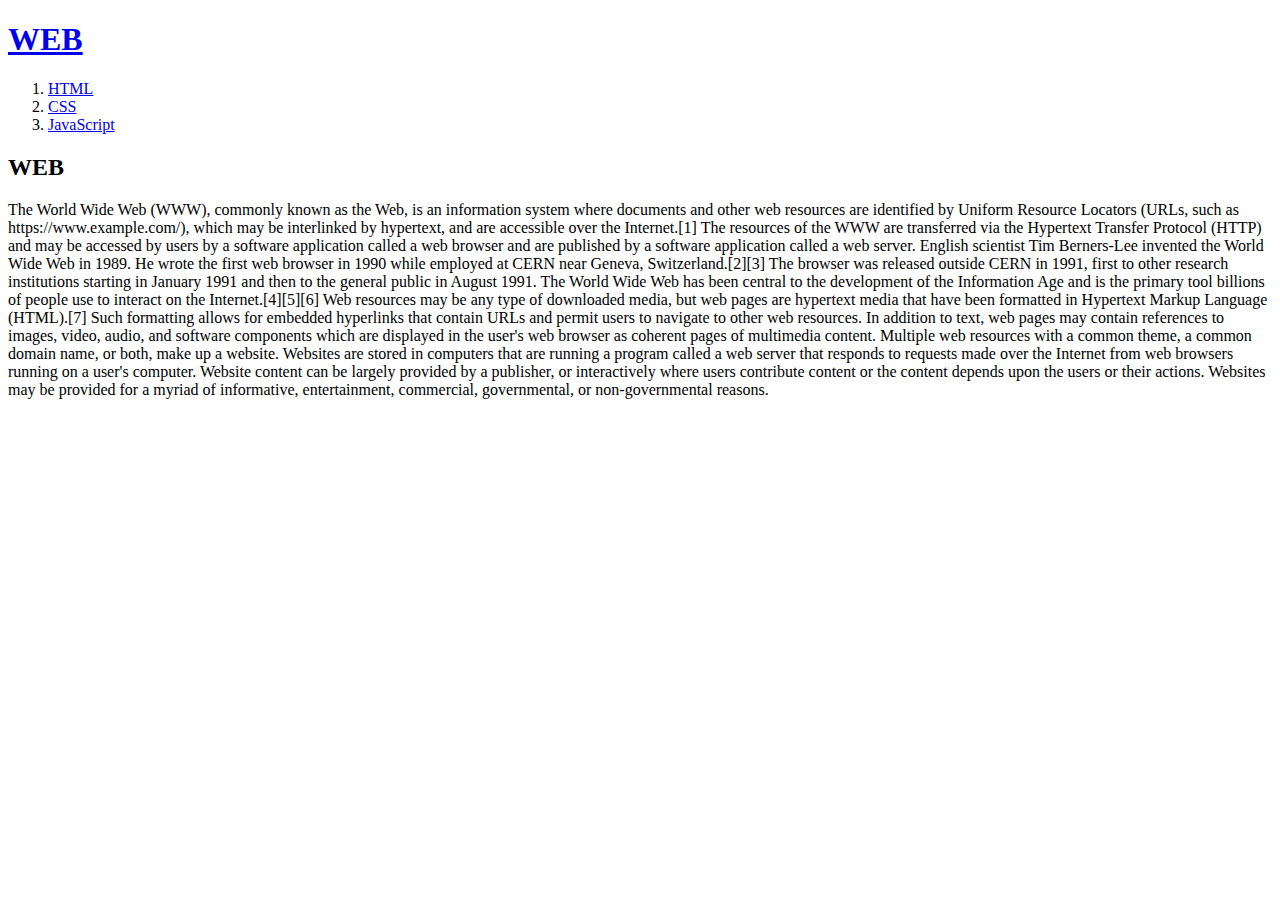
==== index.html @ 6f928b42 "first version" ====
<!DOCTYPE html>

<html>
<head>
<title>WEB1 - Welcome</title>
<meta charset="utf-8">
</head>
<body>
  <h1><a href ="index.html">WEB</a></h1>
<ol>
  <li><a href ="1.html">HTML</a></li>
  <li><a href ="2.html">CSS</a></li>
  <li><a href ="3.html">JavaScript</a></li>
</ol>
<h2>WEB</h2>
<p>The World Wide Web (WWW), commonly known as the Web, is an information system where documents and other web resources are identified by Uniform Resource Locators (URLs, such as https://www.example.com/), which may be interlinked by hypertext, and are accessible over the Internet.[1] The resources of the WWW are transferred via the Hypertext Transfer Protocol (HTTP) and may be accessed by users by a software application called a web browser and are published by a software application called a web server.

English scientist Tim Berners-Lee invented the World Wide Web in 1989. He wrote the first web browser in 1990 while employed at CERN near Geneva, Switzerland.[2][3] The browser was released outside CERN in 1991, first to other research institutions starting in January 1991 and then to the general public in August 1991. The World Wide Web has been central to the development of the Information Age and is the primary tool billions of people use to interact on the Internet.[4][5][6]

Web resources may be any type of downloaded media, but web pages are hypertext media that have been formatted in Hypertext Markup Language (HTML).[7] Such formatting allows for embedded hyperlinks that contain URLs and permit users to navigate to other web resources. In addition to text, web pages may contain references to images, video, audio, and software components which are displayed in the user's web browser as coherent pages of multimedia content.

Multiple web resources with a common theme, a common domain name, or both, make up a website. Websites are stored in computers that are running a program called a web server that responds to requests made over the Internet from web browsers running on a user's computer. Website content can be largely provided by a publisher, or interactively where users contribute content or the content depends upon the users or their actions. Websites may be provided for a myriad of informative, entertainment, commercial, governmental, or non-governmental reasons.

</p>

</body>
</html>
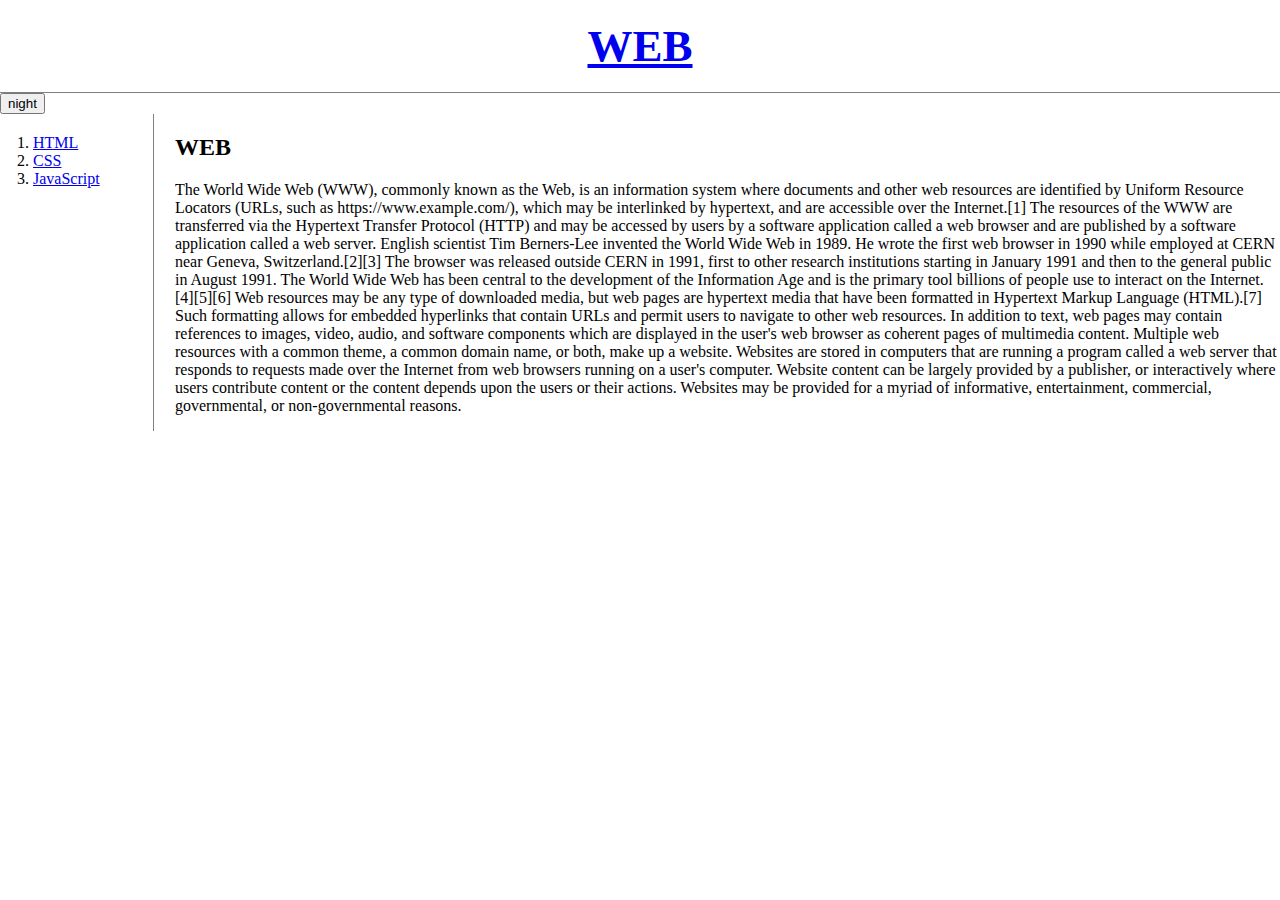
==== commit d6a7f0c7: "Add files via upload" ====
--- a/index.html
+++ b/index.html
@@ -2,26 +2,32 @@
 
 <html>
 <head>
-<title>WEB1 - Welcome</title>
-<meta charset="utf-8">
+    <title>HoJoon - Welcome i love you</title>
+    <meta charset="utf-8">
+    <link rel="stylesheet" href="style.css">
+    <script src="https://ajax.googleapis.com/ajax/libs/jquery/3.4.1/jquery.min.js"></script>
+    <script src="colors.js"></script>
+    <script src="colors.js"></script>
 </head>
 <body>
   <h1><a href ="index.html">WEB</a></h1>
-<ol>
-  <li><a href ="1.html">HTML</a></li>
-  <li><a href ="2.html">CSS</a></li>
-  <li><a href ="3.html">JavaScript</a></li>
-</ol>
-<h2>WEB</h2>
-<p>The World Wide Web (WWW), commonly known as the Web, is an information system where documents and other web resources are identified by Uniform Resource Locators (URLs, such as https://www.example.com/), which may be interlinked by hypertext, and are accessible over the Internet.[1] The resources of the WWW are transferred via the Hypertext Transfer Protocol (HTTP) and may be accessed by users by a software application called a web browser and are published by a software application called a web server.
-
-English scientist Tim Berners-Lee invented the World Wide Web in 1989. He wrote the first web browser in 1990 while employed at CERN near Geneva, Switzerland.[2][3] The browser was released outside CERN in 1991, first to other research institutions starting in January 1991 and then to the general public in August 1991. The World Wide Web has been central to the development of the Information Age and is the primary tool billions of people use to interact on the Internet.[4][5][6]
-
-Web resources may be any type of downloaded media, but web pages are hypertext media that have been formatted in Hypertext Markup Language (HTML).[7] Such formatting allows for embedded hyperlinks that contain URLs and permit users to navigate to other web resources. In addition to text, web pages may contain references to images, video, audio, and software components which are displayed in the user's web browser as coherent pages of multimedia content.
-
-Multiple web resources with a common theme, a common domain name, or both, make up a website. Websites are stored in computers that are running a program called a web server that responds to requests made over the Internet from web browsers running on a user's computer. Website content can be largely provided by a publisher, or interactively where users contribute content or the content depends upon the users or their actions. Websites may be provided for a myriad of informative, entertainment, commercial, governmental, or non-governmental reasons.
-
-</p>
-
+  <input type="button" value="night" onclick="
+    nightDayHandler(this);
+  ">
+      <div id= "grid">
+            <ol>
+                  <li><a href ="1.html">HTML</a></li>
+                  <li><a href ="2.html">CSS</a></li>
+                  <li><a href ="3.html">JavaScript</a></li>
+            </ol>
+            <div id="article">
+                  <h2>WEB</h2>
+                  <p>The World Wide Web (WWW), commonly known as the Web, is an information system where documents and other web resources are identified by Uniform Resource Locators (URLs, such as https://www.example.com/), which may be interlinked by hypertext, and are accessible over the Internet.[1] The resources of the WWW are transferred via the Hypertext Transfer Protocol (HTTP) and may be accessed by users by a software application called a web browser and are published by a software application called a web server.
+                  English scientist Tim Berners-Lee invented the World Wide Web in 1989. He wrote the first web browser in 1990 while employed at CERN near Geneva, Switzerland.[2][3] The browser was released outside CERN in 1991, first to other research institutions starting in January 1991 and then to the general public in August 1991. The World Wide Web has been central to the development of the Information Age and is the primary tool billions of people use to interact on the Internet.[4][5][6]
+                  Web resources may be any type of downloaded media, but web pages are hypertext media that have been formatted in Hypertext Markup Language (HTML).[7] Such formatting allows for embedded hyperlinks that contain URLs and permit users to navigate to other web resources. In addition to text, web pages may contain references to images, video, audio, and software components which are displayed in the user's web browser as coherent pages of multimedia content.
+                  Multiple web resources with a common theme, a common domain name, or both, make up a website. Websites are stored in computers that are running a program called a web server that responds to requests made over the Internet from web browsers running on a user's computer. Website content can be largely provided by a publisher, or interactively where users contribute content or the content depends upon the users or their actions. Websites may be provided for a myriad of informative, entertainment, commercial, governmental, or non-governmental reasons.
+                  </p>
+            </div>
+      </div>
 </body>
 </html>
--- a/style.css
+++ b/style.css
@@ -0,0 +1,58 @@
+body{
+  margin:0;
+}
+a {
+  <!--color:black;-->
+  text-decoration: none;
+}
+h1 {
+  font-size:45px;
+  text-align: center;
+  border-bottom:1px solid gray;
+  color: gray;
+  margin:0;
+  padding:20px;
+}
+ol{
+  border-right:1px solid gray;
+  width:100px;
+  margin:0;
+  padding:20px;
+}
+
+.js{
+  font-weight : bold;
+  color: red;
+}
+
+#js{
+  font-weight : bold;
+  color: green;
+}
+span{
+  font-weight : bold;
+  color: blue;
+}
+
+#grid{
+  display: grid;
+  grid-template-columns: 150px 1fr;
+}
+#grid ol{
+  padding-left:33px;
+}
+#grid #article{
+  padding-left:25px;
+}
+
+@media(max-width : 800px)  {
+  #grid{
+    display: block;
+  }
+  ol{
+    border-right:none;
+  }
+  h1 {
+    border-bottom:none;
+  }
+}
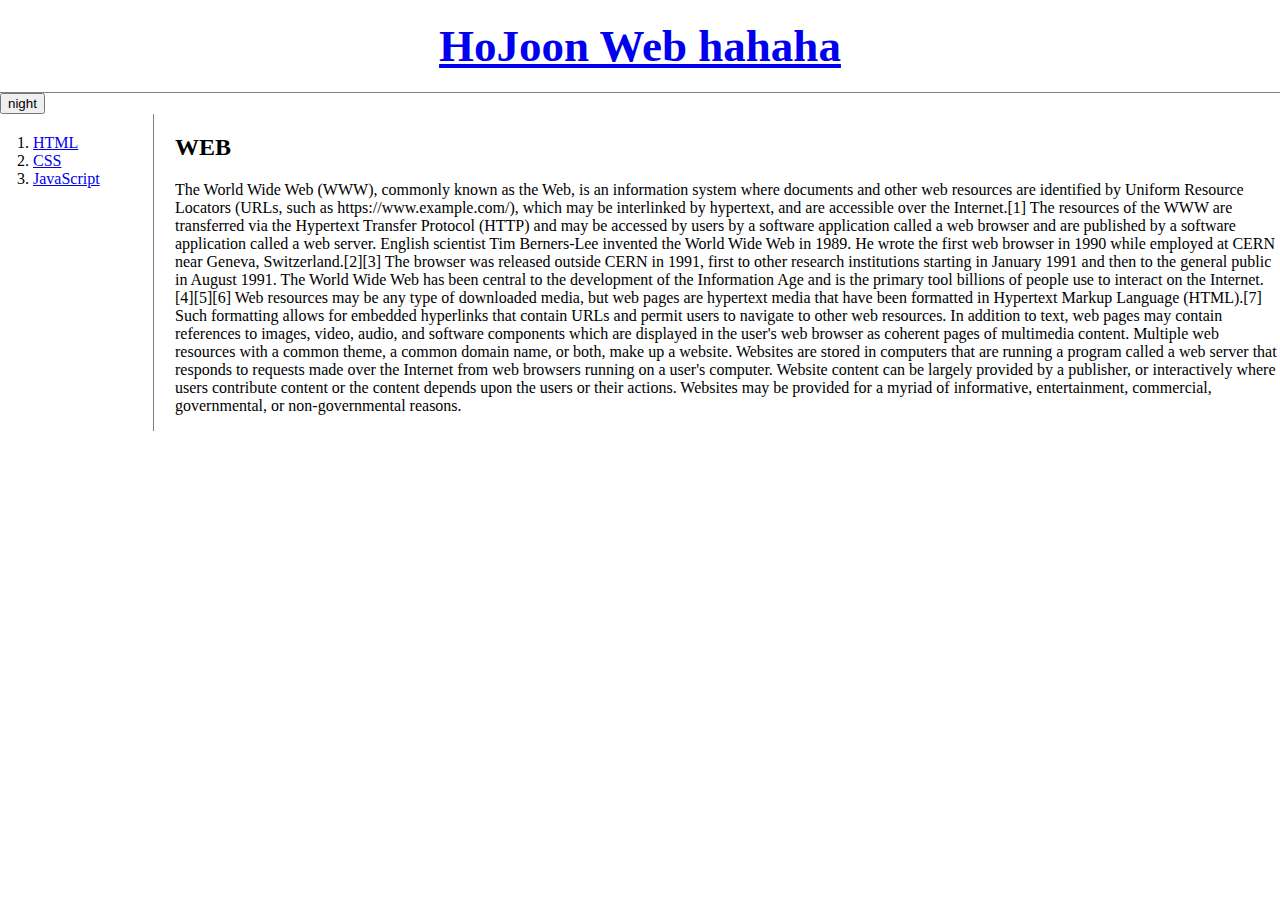
==== commit f453d3cc: "Add files via upload" ====
--- a/index.html
+++ b/index.html
@@ -2,7 +2,7 @@
 
 <html>
 <head>
-    <title>HoJoon - Welcome i love you</title>
+    <title>WEB Welcom</title>
     <meta charset="utf-8">
     <link rel="stylesheet" href="style.css">
     <script src="https://ajax.googleapis.com/ajax/libs/jquery/3.4.1/jquery.min.js"></script>
@@ -10,7 +10,7 @@
     <script src="colors.js"></script>
 </head>
 <body>
-  <h1><a href ="index.html">WEB</a></h1>
+  <h1><a href ="index.html">HoJoon Web hahaha</a></h1>
   <input type="button" value="night" onclick="
     nightDayHandler(this);
   ">
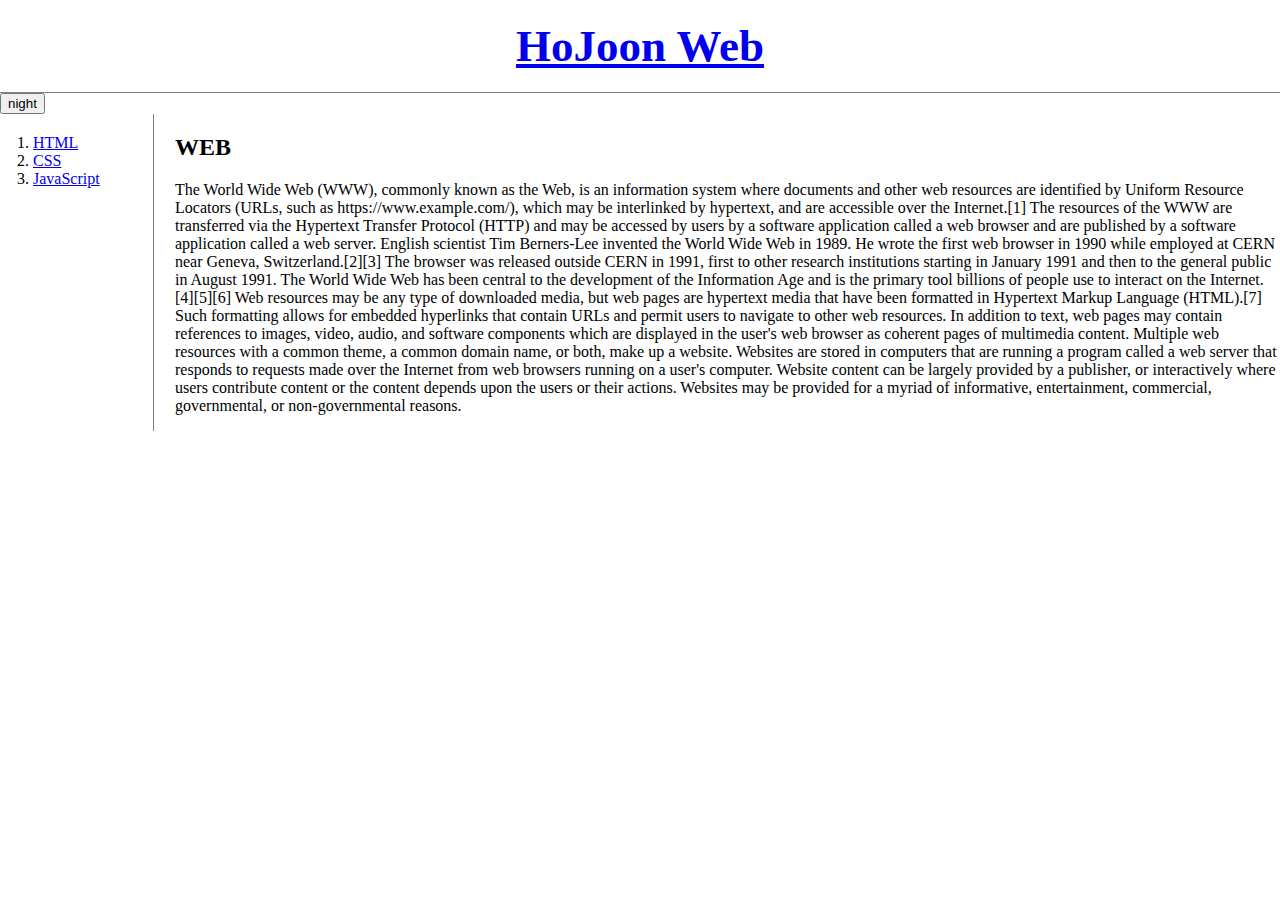
==== commit 92b32623: "Add files via upload" ====
--- a/index.html
+++ b/index.html
@@ -10,7 +10,7 @@
     <script src="colors.js"></script>
 </head>
 <body>
-  <h1><a href ="index.html">HoJoon Web hahaha</a></h1>
+  <h1><a href ="index.html">HoJoon Web</a></h1>
   <input type="button" value="night" onclick="
     nightDayHandler(this);
   ">
